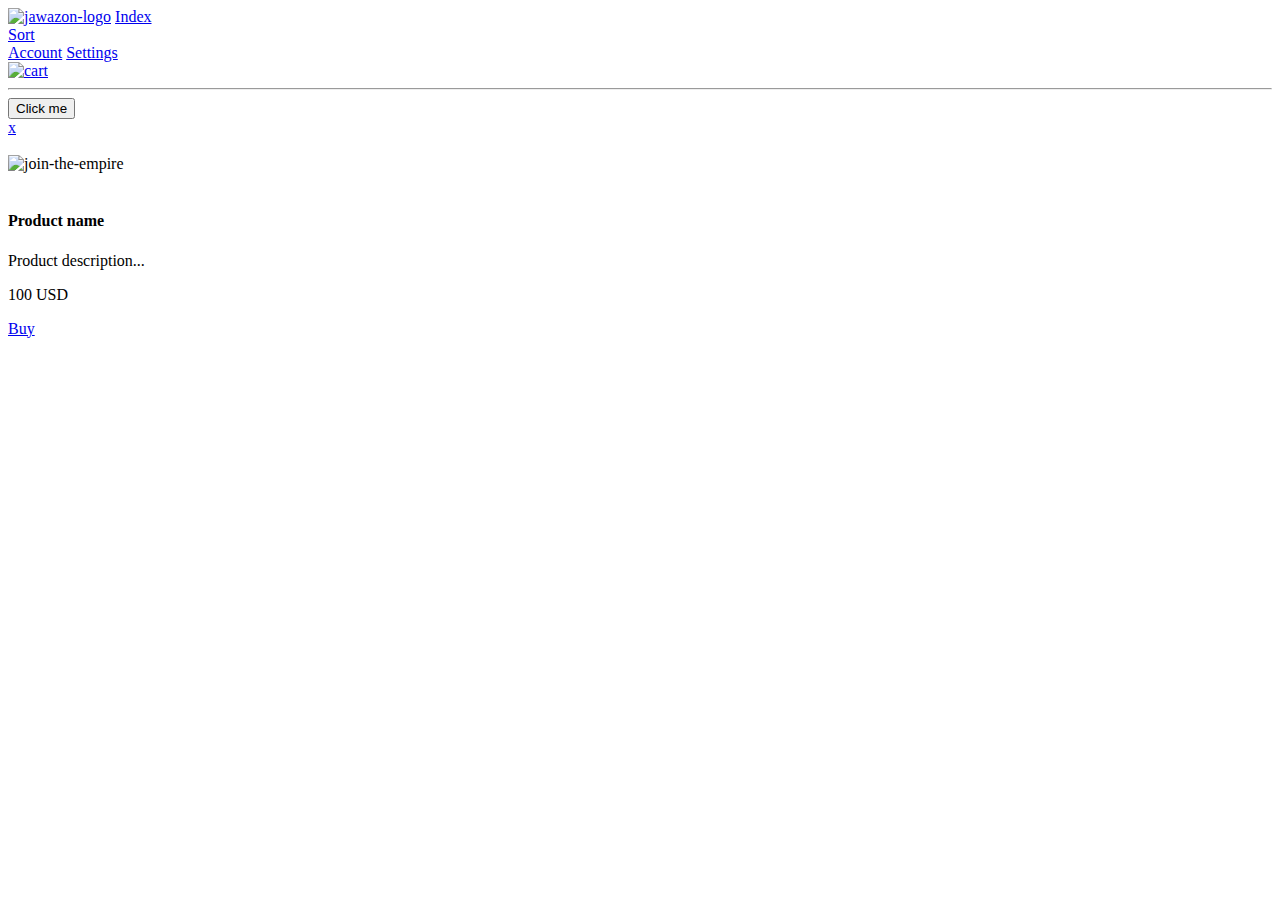
==== src/main/webapp/templates/product/index.html @ ff9024e2 "Merge branch 'development' of github.com:CodecoolGlobal/codecool-shop-1-java-pappbence15 into colori" ====
<!doctype html>
    <html lang="en" xmlns="http://www.w3.org/1999/xhtml" xmlns:th="http://www.thymeleaf.org">
<head th:fragment="head">
    <meta charset="utf-8" />
    <meta name="author" content="Codecool" />
    <meta name="viewport" content="width=device-width, initial-scale=1, shrink-to-fit=no" />

    <title>Jawazon.com - Webshop</title>

    <!-- Bootstrap components -->
    <!-- Latest compiled and minified Jquery -->
    <script src="https://code.jquery.com/jquery-3.3.1.min.js"
            integrity="sha256-FgpCb/KJQlLNfOu91ta32o/NMZxltwRo8QtmkMRdAu8=" crossorigin="anonymous"></script>

    <!--Latest compiled and minified Popper -->
    <script src="https://cdnjs.cloudflare.com/ajax/libs/popper.js/1.14.3/umd/popper.min.js"
            integrity="sha384-ZMP7rVo3mIykV+2+9J3UJ46jBk0WLaUAdn689aCwoqbBJiSnjAK/l8WvCWPIPm49" crossorigin="anonymous"></script>

    <!-- Latest compiled and minified JavaScript -->
    <script src="https://stackpath.bootstrapcdn.com/bootstrap/4.2.1/js/bootstrap.min.js"
            integrity="sha384-B0UglyR+jN6CkvvICOB2joaf5I4l3gm9GU6Hc1og6Ls7i6U/mkkaduKaBhlAXv9k" crossorigin="anonymous"></script>

    <!-- Latest compiled and minified CSS -->
    <link href="https://stackpath.bootstrapcdn.com/bootstrap/4.2.1/css/bootstrap.min.css" rel="stylesheet"
          integrity="sha384-GJzZqFGwb1QTTN6wy59ffF1BuGJpLSa9DkKMp0DgiMDm4iYMj70gZWKYbI706tWS" crossorigin="anonymous">
    <!-- End of Bootstrap components -->

    <link rel="icon" type="image/png" href="/static/img/symbol.png"/>
    <link rel="stylesheet" type="text/css" href="/static/css/custom.css" />
    <link rel="stylesheet" type="text/css" href="/static/css/button.css" />
    <link rel="stylesheet" type="text/css" href="/static/css/dropdownDiv.css" />
    <link rel="stylesheet" type="text/css" href="/static/css/link.css" />
    <link rel="stylesheet" type="text/css" href="/static/css/modal.css"/>
    <link rel="stylesheet" type="text/css" href="/static/css/image.css"/>
    <link rel="stylesheet" type="text/css" href="/static/css/sidebar.css"/>
    <link rel="stylesheet" type="text/css" href="/static/css/topNavbar.css"/>
    <link rel="stylesheet" type="text/css" href="/static/css/cardDesign.css"/>

    <script src="/static/js/modal.js" type="module" defer></script>
    <script src="/static/js/util.js" type="module" defer></script>
    <script src="/static/js/fetchByFilter.js" type="module" defer></script>
    <script src="/static/js/main.js" type="module" defer></script>
</head>

<body>
<div class="header">
</div>
    <div class="header-elements">
        <div class="header-links">
            <a href="/" class="jawa-image-link"><img class="jawa_image" src="/static/img/symbol.png" alt="jawazon-logo" width="15%"></a>
            <a href="#" class="top-navbar-link">Index</a>
            <div class="dropdown">
            <a href="#" class="top-navbar-link">Sort</a>
                <div class="dropdown-content">
                    <div  th:each="cat,iterStat: ${categories}">
                        <a href="#" th:text="${cat.name}" th:attr="data-id=${cat.getId()}" data-filter="category" class="category-link"></a>
                    </div>
                </div>
            </div>
            <a href="#" class="top-navbar-link">Account</a>
            <a href="#" class="top-navbar-link">Settings</a>
        </div>
        <div class="cart">
            <a href="/cart-page" class="cart-link"><img src="/static/img/pngegg2.png" alt="cart" width="5%"></a>
        </div>
    </div>
<hr class="hr-header">
<button type="submit" class="sidebar-button">Click me</button>
<div class="main-container">
<div class="sidebar">
    <div><a href="#" class="closebtn">x</a></div><br>
    <div>
    <img class="join-add" src="/static/img/join1.jpg" alt="join-the-empire">
    </div>
</div>

<div class="container">
    <div id="products" class="row">
        <div class="col col-sm-12 col-md-6 col-lg-4" th:each="prod,iterStat : ${products}" id="product-card">
            <div class="card">
                <img class="image" src="http://placehold.it/400x250/000/fff" th:attr="src='/static/img/product_' + ${prod.id} + '.jpg'" alt="" height="400px"/>
                <div class="card-header">
                    <h4 class="card-title" th:text="${prod.name}">Product name</h4>
                    <p class="card-text" th:text="${prod.description}">Product description... </p>
                </div>
                <div class="card-body">
                    <div class="price-text">
                        <p class="lead" th:text="${prod.getPrice()} + ' Cr'">100 USD</p>
                    </div>
                    <div class="buy-button">
                        <a th:attr="data-productId=${prod.id}" id="add-to-cart" class="btn" href="#">Buy</a>
                    </div>
                    <div th:id="${prod.id}" th:attr="data-price=${prod.getPrice()}" class="modal"></div>
                </div>
            </div>
        </div>
    </div>

</div>
</div>

<div th:replace="footer.html :: copy"></div>

</body>
</html>
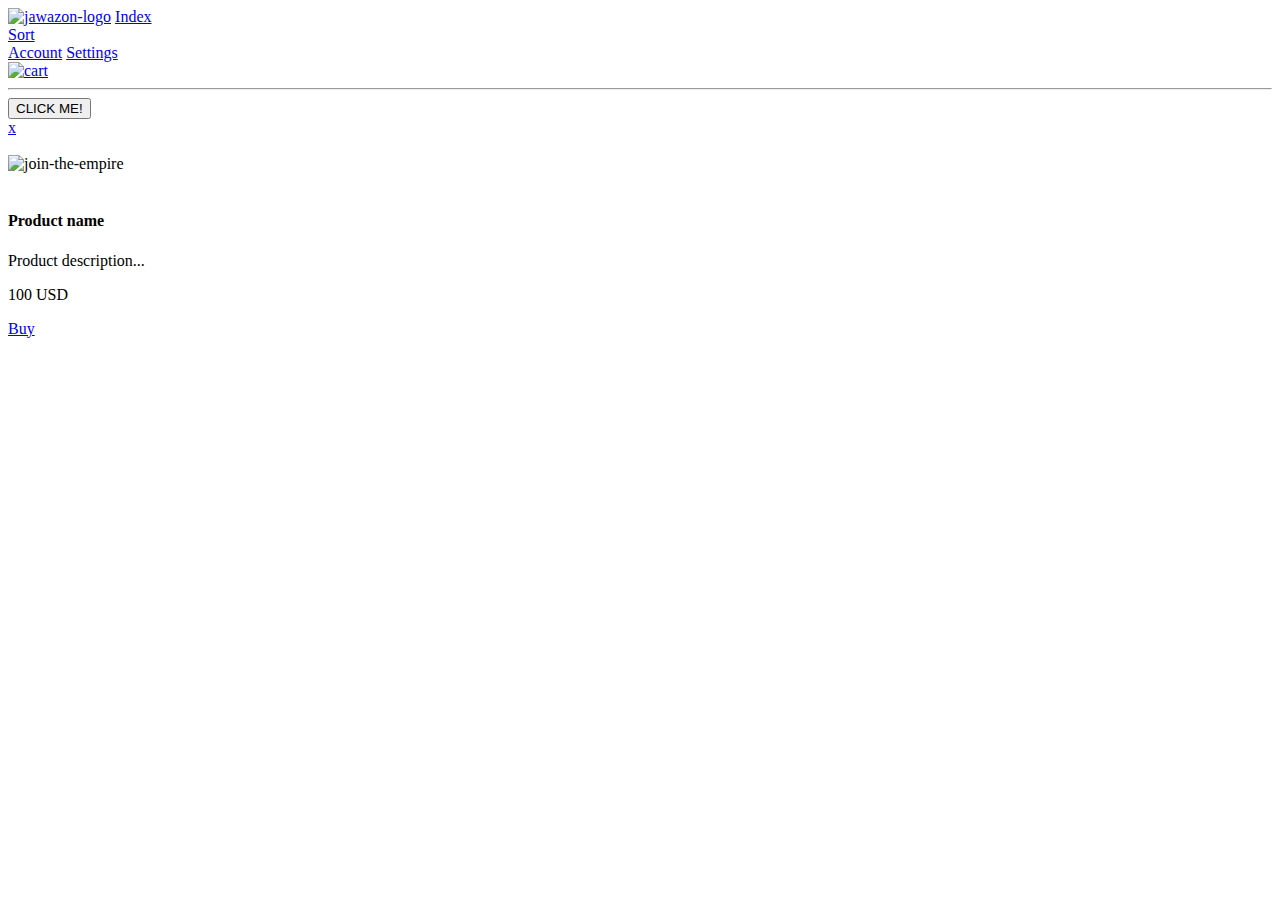
==== commit d8cbffe8: "feat: sidebar design" ====
--- a/src/main/webapp/templates/product/index.html
+++ b/src/main/webapp/templates/product/index.html
@@ -65,7 +65,7 @@
         </div>
     </div>
 <hr class="hr-header">
-<button type="submit" class="sidebar-button">Click me</button>
+<button type="submit" class="sidebar-button">CLICK ME!</button>
 <div class="main-container">
 <div class="sidebar">
     <div><a href="#" class="closebtn">x</a></div><br>
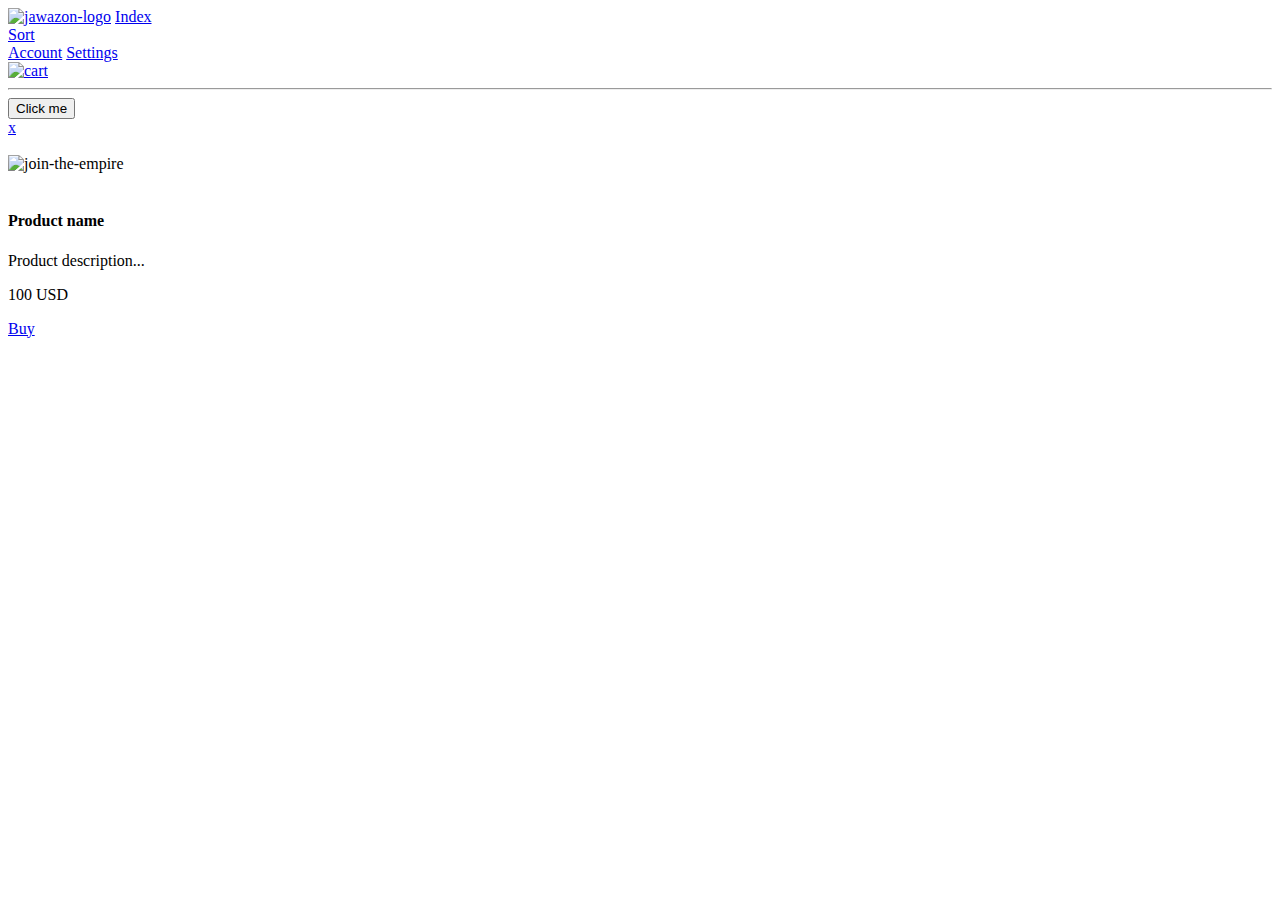
==== commit cb1bf933: "Merge branch 'development' of github.com:CodecoolGlobal/codecool-shop-1-java-pappbence15 into order_" ====
--- a/src/main/webapp/templates/product/index.html
+++ b/src/main/webapp/templates/product/index.html
@@ -65,7 +65,7 @@
         </div>
     </div>
 <hr class="hr-header">
-<button type="submit" class="sidebar-button">CLICK ME!</button>
+<button type="submit" class="sidebar-button">Click me</button>
 <div class="main-container">
 <div class="sidebar">
     <div><a href="#" class="closebtn">x</a></div><br>
@@ -88,7 +88,7 @@
                         <p class="lead" th:text="${prod.getPrice()} + ' Cr'">100 USD</p>
                     </div>
                     <div class="buy-button">
-                        <a th:attr="data-productId=${prod.id}" id="add-to-cart" class="btn" href="#">Buy</a>
+                        <a th:attr="data-productId=${prod.id}" id="add-to-cart" class="btn btn-success" href="#">Buy</a>
                     </div>
                     <div th:id="${prod.id}" th:attr="data-price=${prod.getPrice()}" class="modal"></div>
                 </div>
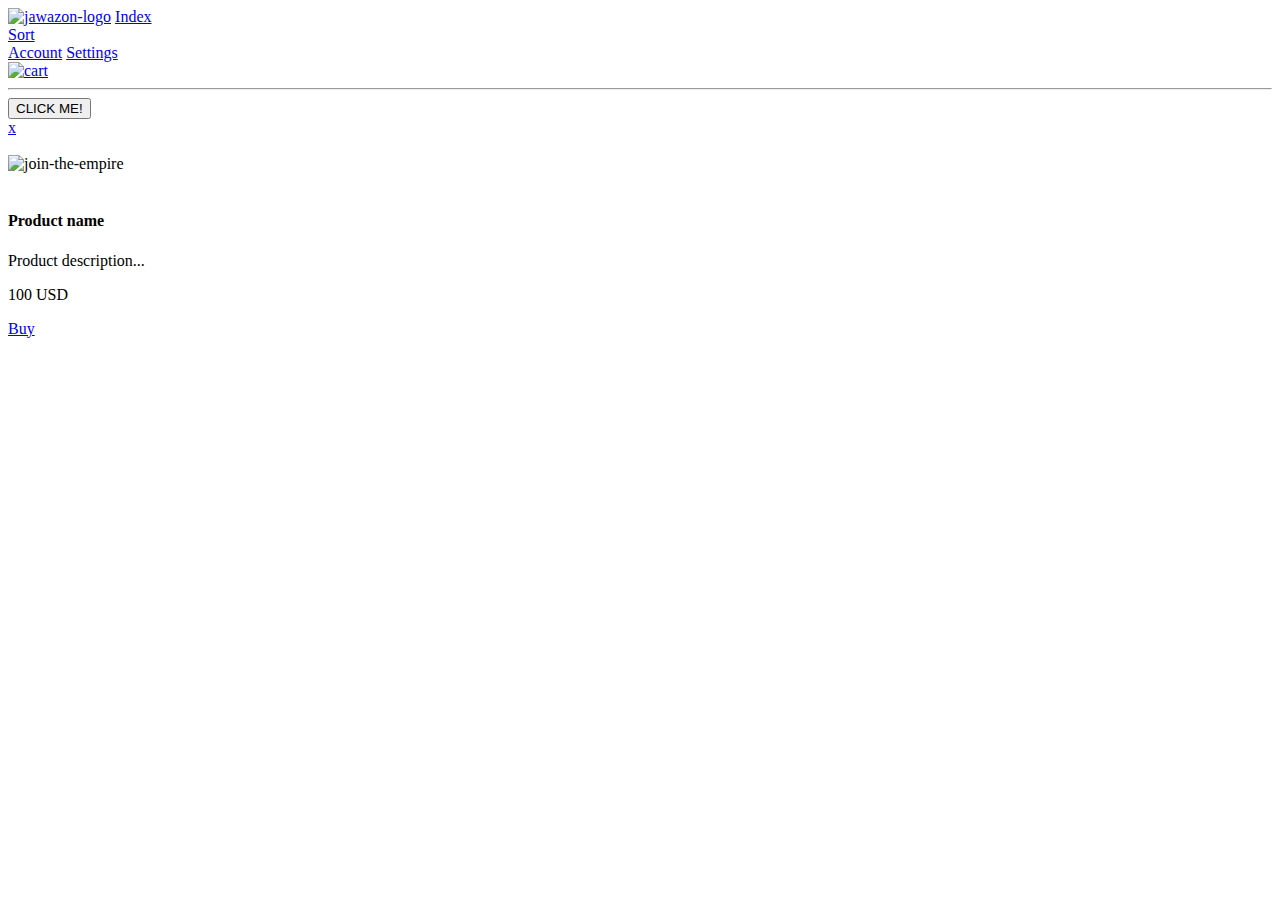
==== commit b440f827: "Merge pull request #34 from CodecoolGlobal/new_products" ====
--- a/src/main/webapp/templates/product/index.html
+++ b/src/main/webapp/templates/product/index.html
@@ -65,7 +65,7 @@
         </div>
     </div>
 <hr class="hr-header">
-<button type="submit" class="sidebar-button">Click me</button>
+<button type="submit" class="sidebar-button">CLICK ME!</button>
 <div class="main-container">
 <div class="sidebar">
     <div><a href="#" class="closebtn">x</a></div><br>
@@ -88,7 +88,7 @@
                         <p class="lead" th:text="${prod.getPrice()} + ' Cr'">100 USD</p>
                     </div>
                     <div class="buy-button">
-                        <a th:attr="data-productId=${prod.id}" id="add-to-cart" class="btn btn-success" href="#">Buy</a>
+                        <a th:attr="data-productId=${prod.id}" id="add-to-cart" class="btn" href="#">Buy</a>
                     </div>
                     <div th:id="${prod.id}" th:attr="data-price=${prod.getPrice()}" class="modal"></div>
                 </div>
